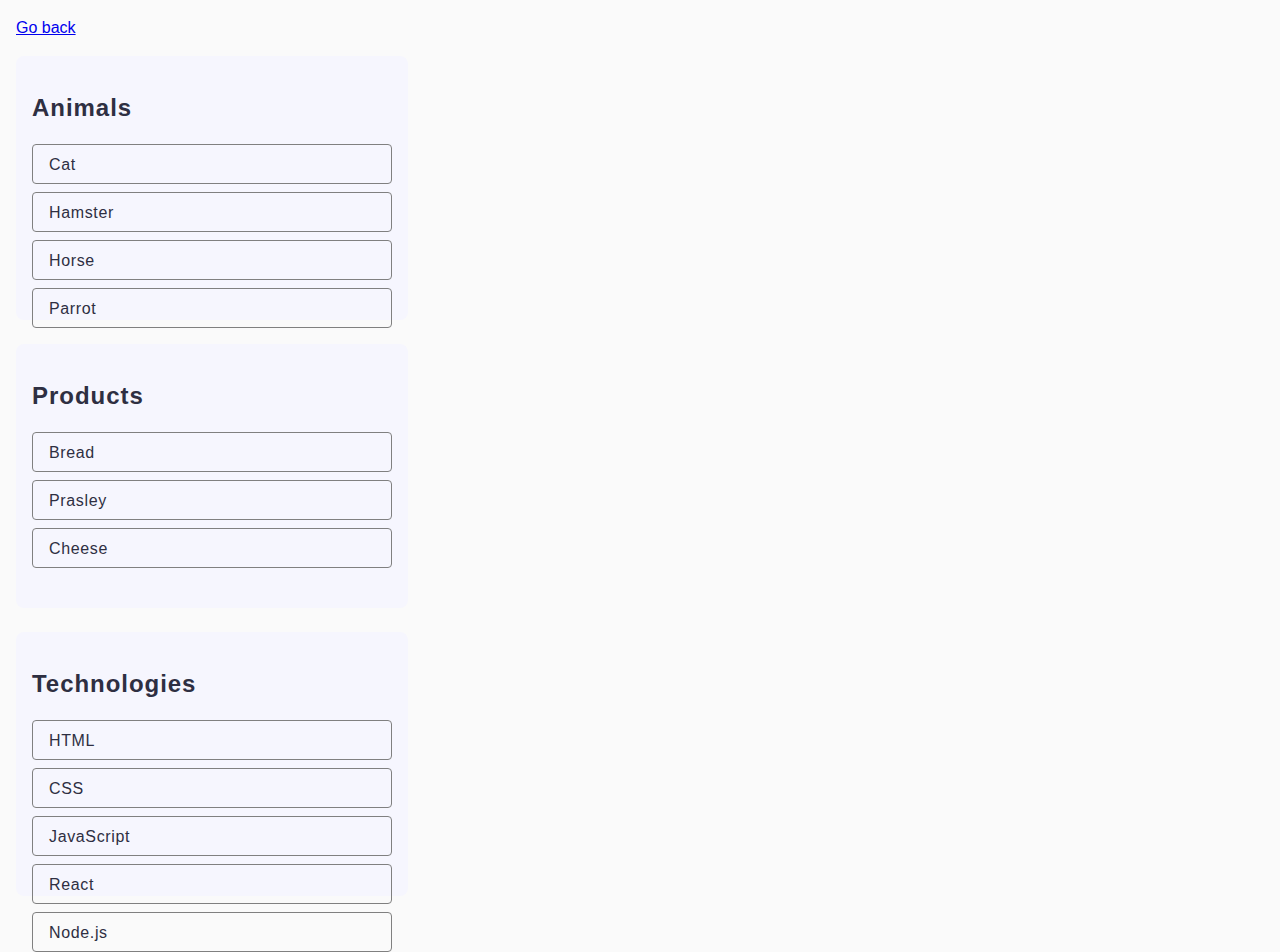
==== task-1.html @ c26a5e8b "complite" ====
<!DOCTYPE html>
<html lang="en">
  <head>
    <meta charset="UTF-8" />
    <meta http-equiv="X-UA-Compatible" content="IE=edge" />
    <meta name="viewport" content="width=device-width, initial-scale=1.0" />
    <title>Task 1</title>
    <link rel="stylesheet" href="./css/common.css" />
  </head>
  <body>
    <p><a href="../index.html">Go back</a></p>

    <ul id="categories">
      <li class="item">
        <h2>Animals</h2>

        <ul>
          <li>Cat</li>
          <li>Hamster</li>
          <li>Horse</li>
          <li>Parrot</li>
        </ul>
      </li>
      <li class="item">
        <h2>Products</h2>

        <ul>
          <li>Bread</li>
          <li>Prasley</li>
          <li>Cheese</li>
        </ul>
      </li>
      <li class="item">
        <h2>Technologies</h2>

        <ul>
          <li>HTML</li>
          <li>CSS</li>
          <li>JavaScript</li>
          <li>React</li>
          <li>Node.js</li>
        </ul>
      </li>
    </ul>

    <script src="./js/task-1.js" type="module"></script>
  </body>
</html>
---- css/common.css ----
* {
  box-sizing: border-box;
}
ul,
ol {
  list-style-type: none;
  font-style: normal;
  padding: 0;
  margin: 0;
}

body {
  margin: 16px;
  font-family: -apple-system, BlinkMacSystemFont, "Segoe UI", Roboto, Oxygen,
    Ubuntu, Cantarell, "Open Sans", "Helvetica Neue", sans-serif;
  -webkit-font-smoothing: antialiased;
  -moz-osx-font-smoothing: grayscale;
  background-color: #fafafa;
  color: #212121;
  line-height: 1.5;
}
/* one */
h2 {
  font-family: "Montserrat", sans-serif;
  font-weight: 600;
  font-size: 24px;
  line-height: 1.33;
  letter-spacing: 0.04em;
  color: #2e2f42;
}

.item {
  border-radius: 8px;
  padding: 16px;
  width: 392px;
  height: 264px;
  background-color: #f6f6fe;
}
.item li {
  border: 1px solid #808080;
  border-radius: 4px;
  width: 360px;
  height: 40px;
  font-family: "Montserrat", sans-serif;
  font-size: 16px;
  line-height: 1.5;
  letter-spacing: 0.04em;
  color: #2e2f42;
  padding-top: 8px;
  padding-left: 16px;
  padding-bottom: 8px;
}

.item ul {
  display: flex;
  flex-direction: column;
  gap: 8px;
}

#categories {
  display: flex;
  gap: 24px;
  flex-direction: column;
}

/* two */

.gallery {
  display: flex;
  flex-wrap: wrap;
  justify-content: center;
  gap: 48px 24px;
  padding: 0;
}

.gallery li {
  display: flex;
  max-width: 1128px;
}

.gallery img {
  display: block;
  width: 360px;
  height: 300px;
}

/* thre */

h1 {
  font-family: "Montserrat", sans-serif;
  font-weight: 600;
  font-size: 24px;
  line-height: 1.33;
  letter-spacing: 0.04em;
  color: #2e2f42;
}
#name-input {
  font-family: "Montserrat", sans-serif;
  font-weight: 400;
  font-size: 16px;
  line-height: 1.5;
  letter-spacing: 0.04em;
  color: #2e2f42;
}

.task_thre_input {
  padding: 8px 140px 8px 16px;
  border: 1px solid #808080;
  border-radius: 4px;
}

.task_thre_input:hover {
  border-color: black;
}

/* four  */

.login-form {
  display: flex;
  flex-direction: column;
}

.four-input {
  margin-top: 8px;
}

.lab-four {
}
.lab-input-four {
  border: 1px solid #808080;
  border-radius: 4px;
  width: 360px;
  height: 40px;
  padding-left: 16px;
}
.form-four {
  display: flex;
  flex-direction: column;
  gap: 8px;
}
.task-four-submit-btn {
  border-radius: 8px;
  padding: 8px 16px;
  width: 86px;
  height: 40px;
  background-color: #4e75ff;
  font-family: "Montserrat", sans-serif;
  font-weight: 500;
  font-size: 16px;
  line-height: 1.5;
  letter-spacing: 0.04em;
  color: #fff;
  align-items: center;
  justify-content: center;
  margin-top: 16px;
  border-color: transparent;
}

.task-four-submit-btn:hover {
  background-color: #6c8cff;
}

/* five  */

.color {
  font-family: "Montserrat", sans-serif;
  font-weight: 400;
  font-size: 16px;
  line-height: 1.5;
  letter-spacing: 0.04em;
  color: #2e2f42;
}
.change-color {
  border-radius: 8px;
  padding: 8px 16px;
  width: 148px;
  height: 40px;
  background-color: #4e75ff;
  border-color: transparent;
  font-family: "Montserrat", sans-serif;
  font-weight: 500;
  font-size: 16px;
  line-height: 1.5;
  letter-spacing: 0.04em;
  color: #fff;
  /* position: absolute;
  top: 50%;
  left: 50%;
  transform: translate(-50%, -50%); */
}

.change-color:hover {
  background-color: #6c8cff;
}

.widget {
  position: absolute;
  top: 50%;
  left: 50%;
  transform: translate(-50%, -50%);
}

/* number six */

#controls {
  display: flex;
  flex-wrap: nowrap;
  flex-direction: row;
  justify-content: center;
  border-radius: 8px;
  padding: 32px;
  width: 486px;
  height: 104px;
  background-color: #f6f6fe;
  gap: 16px;
}

.contr-numb {
  border: 1px solid #808080;
  border-radius: 8px;
  width: 150px;
  height: 40px;
  font-family: "Montserrat", sans-serif;
  font-weight: 400;
  font-size: 16px;
  line-height: 1.5;
  letter-spacing: 0.04em;
  color: #2e2f42;
  margin-right: 0 auto;
}

.contr-numb:hover {
  border-color: black;
}

.contr-created {
  border-radius: 8px;
  padding: 8px 16px;
  width: 120px;
  height: 40px;
  background-color: #4e75ff;
  font-family: "Montserrat", sans-serif;
  font-weight: 500;
  font-size: 16px;
  line-height: 1.5;
  letter-spacing: 0.04em;
  color: #fff;
  border-color: transparent;
}

.contr-created:hover {
  background-color: #6c8cff;
}

.contr-destr {
  border-radius: 8px;
  padding: 8px 16px;
  width: 120px;
  height: 40px;
  background-color: #ff4e4e;
  font-family: "Montserrat", sans-serif;
  font-weight: 500;
  font-size: 16px;
  line-height: 1.5;
  letter-spacing: 0.04em;
  color: #fff;
  border-color: transparent;
}

.contr-destr:hover {
  background-color: #ff7070;
}

#boxes {
  display: flex;
  flex-wrap: wrap;
  gap: 44px;
}
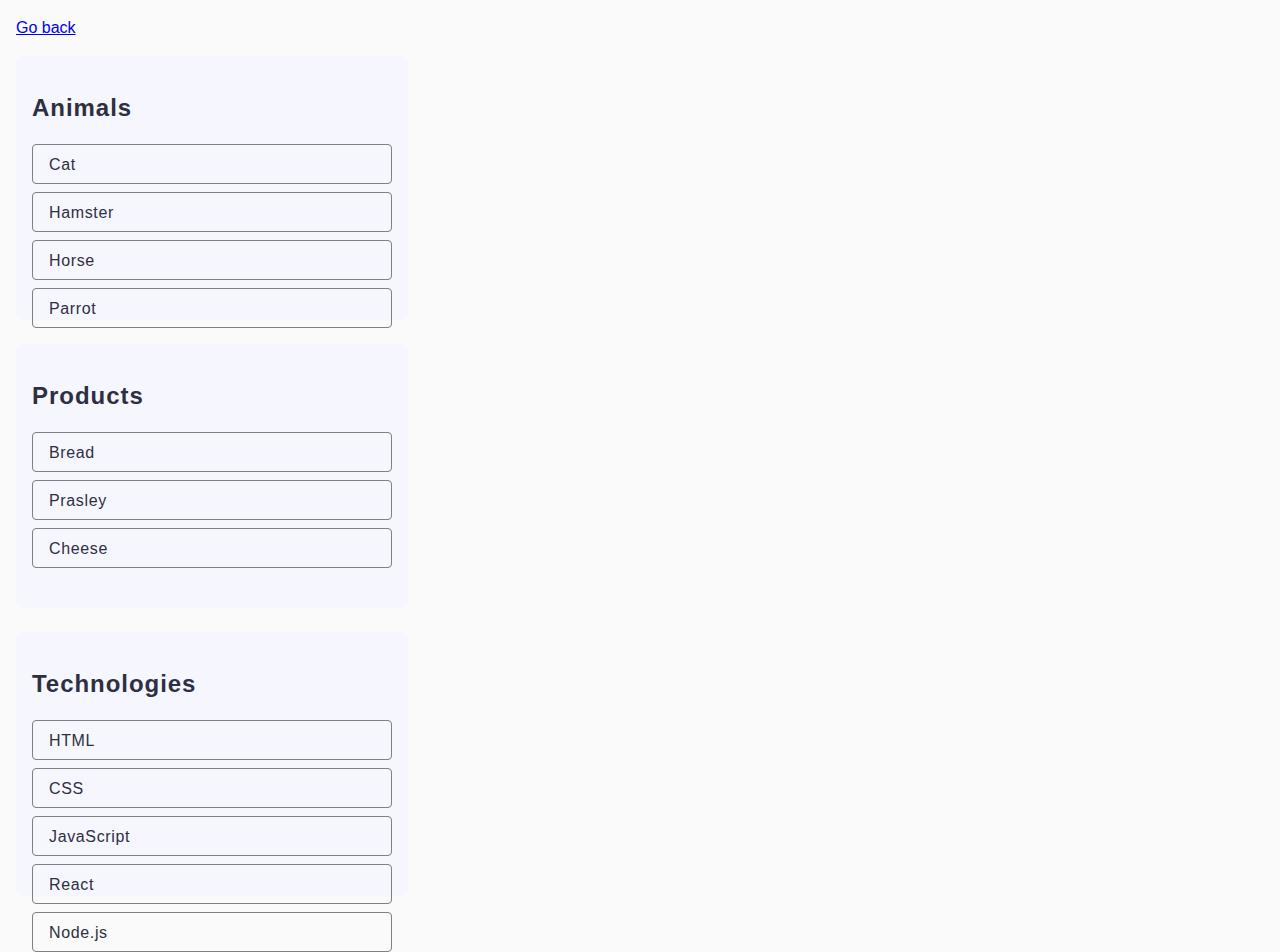
==== commit 4735b4ab: "redstv" ====
--- a/task-1.html
+++ b/task-1.html
@@ -8,7 +8,7 @@
     <link rel="stylesheet" href="./css/common.css" />
   </head>
   <body>
-    <p><a href="../index.html">Go back</a></p>
+    <p><a href="./index.html">Go back</a></p>
 
     <ul id="categories">
       <li class="item">
